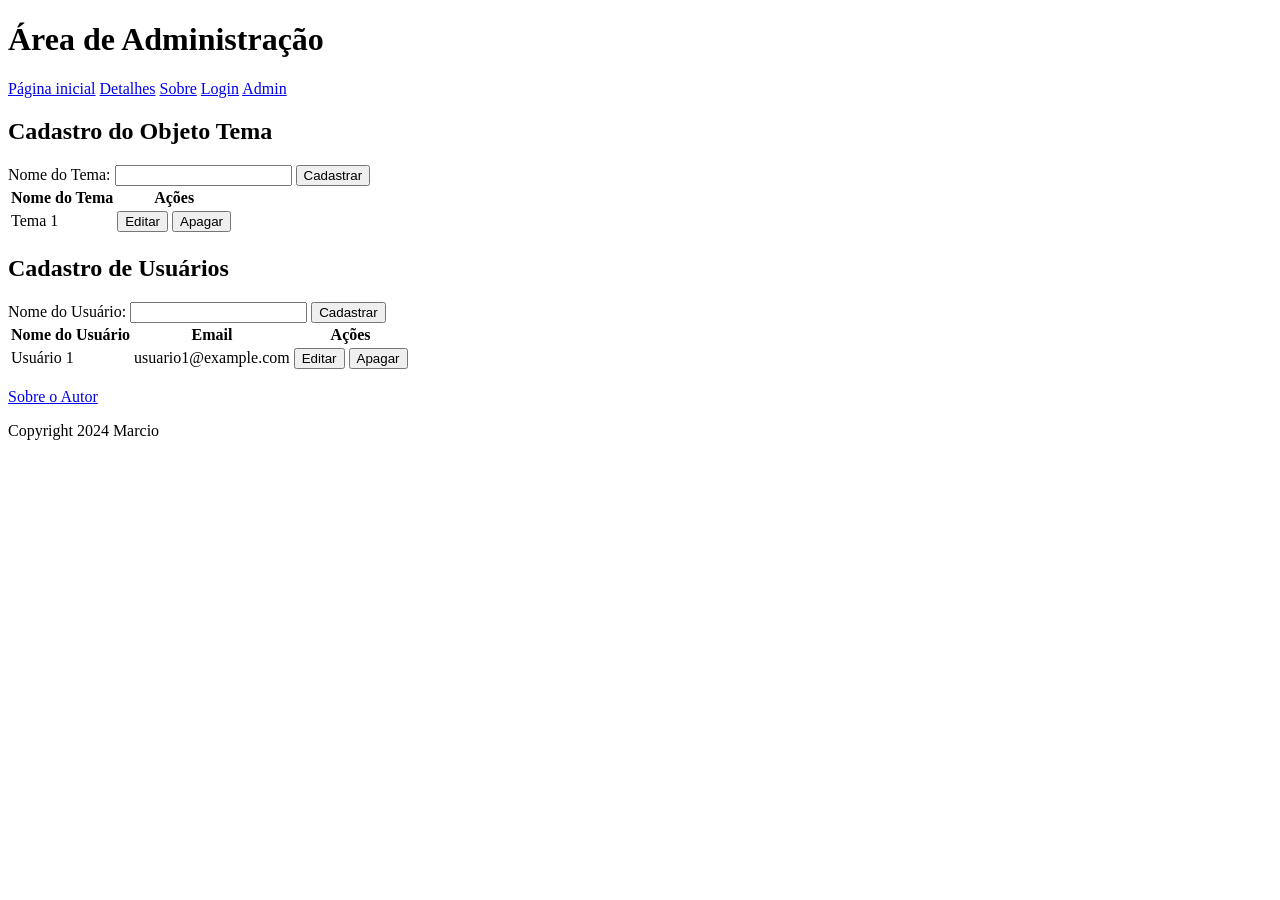
==== administracao.html @ 7bbe210a "site-de-hqs 3.0 Nessa versão, foram adicionadas paginas de login e de administração. Para os formulá" ====
<!DOCTYPE html>
<html lang="pt-br">
<head>
    <meta charset="UTF-8">
    <meta name="viewport" content="width=device-width, initial-scale=1.0">
    <title>Área de Administração</title>
</head>
<body>
    <!-- Cabeçalho -->
    <header>
        <h1>Área de Administração</h1>
    </header>
    
    <!-- Menu de Navegação -->
    <nav>
         <nav>
        <a href="index.html">Página inicial</a>
        <a href="detalhes.html">Detalhes</a>
        <a href="sobre.html">Sobre</a>
        <a href="login.html">Login</a>
        <a href="administracao.html">Admin</a>
    </nav>
    
    <!-- Conteúdo -->
    <main>
        <!-- Página de Cadastro do Objeto Tema -->
        <section id="cadastro-tema">
            <h2>Cadastro do Objeto Tema</h2>
            <!-- Formulário de cadastro/edição -->
            <form>
                <label for="nome-tema">Nome do Tema:</label>
                <input type="text" id="nome-tema" name="nome-tema">
                <button type="submit">Cadastrar</button>
            </form>
            
            <!-- Tabela com lista dos objetos cadastrados -->
            <table>
                <thead>
                    <tr>
                        <th>Nome do Tema</th>
                        <th>Ações</th>
                    </tr>
                </thead>
                <tbody>
                    <tr>
                        <td>Tema 1</td>
                        <td>
                            <button>Editar</button>
                            <button>Apagar</button>
                        </td>
                    </tr>
                    <!-- Adicione mais linhas para outros temas cadastrados -->
                </tbody>
            </table>
        </section>
        
        <!-- Página de Cadastro de Usuários -->
        <section id="cadastro-usuarios">
            <h2>Cadastro de Usuários</h2>
            <!-- Formulário de cadastro/edição -->
            <form>
                <label for="nome-usuario">Nome do Usuário:</label>
                <input type="text" id="nome-usuario" name="nome-usuario">
                <button type="submit">Cadastrar</button>
            </form>
            
            <!-- Tabela com lista dos usuários cadastrados -->
            <table>
                <thead>
                    <tr>
                        <th>Nome do Usuário</th>
                        <th>Email</th>
                        <th>Ações</th>
                    </tr>
                </thead>
                <tbody>
                    <tr>
                        <td>Usuário 1</td>
                        <td>usuario1@example.com</td>
                        <td>
                            <button>Editar</button>
                            <button>Apagar</button>
                        </td>
                    </tr>
                    <!-- Adicione mais linhas para outros usuários cadastrados -->
                </tbody>
            </table>
        </section>
    </main>
    
    <!-- Rodapé -->
    <footer>
        <p><a href="sobre.html">Sobre o Autor</a></p>
	Copyright 2024 Marcio
    </footer>
</body>
</html>
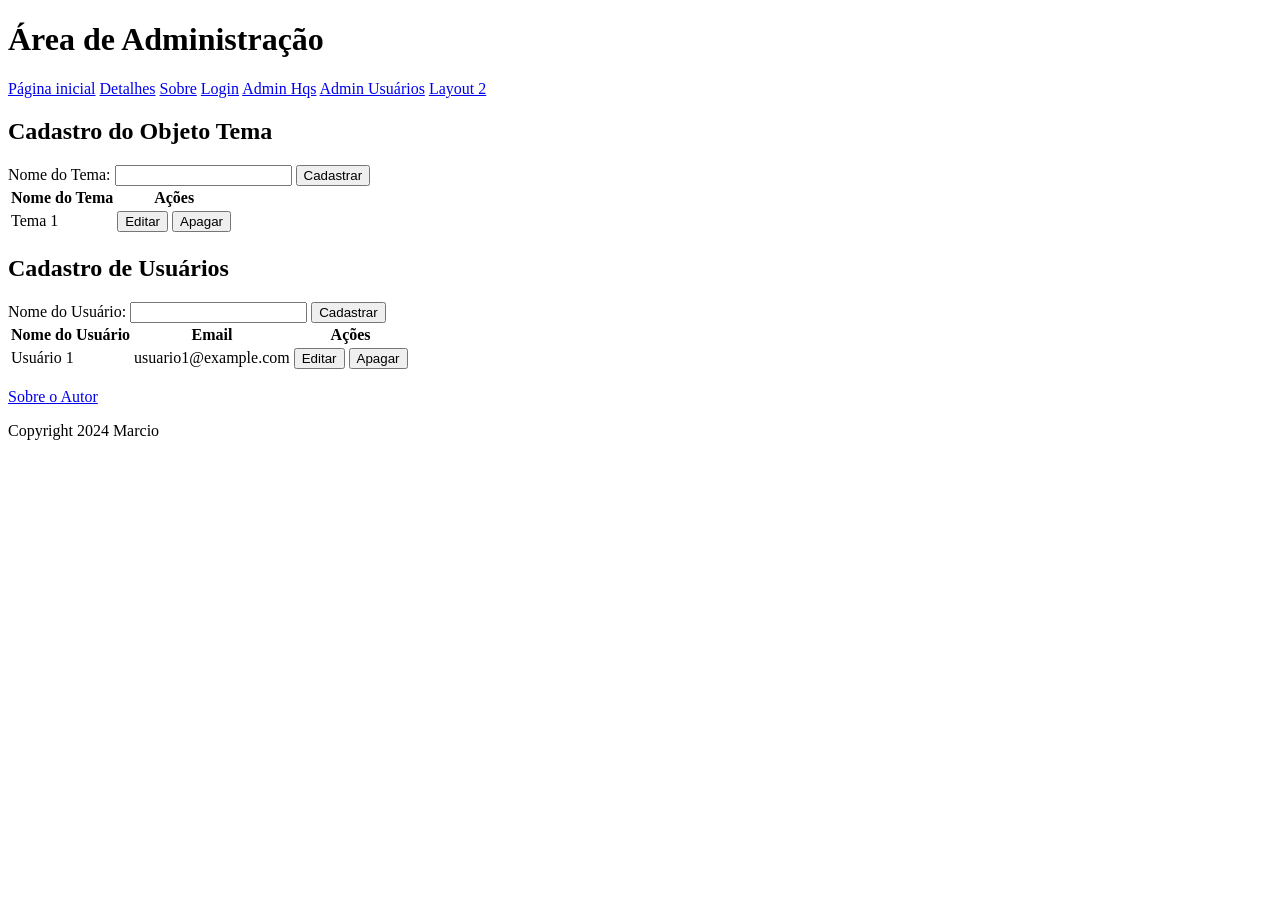
==== commit eda64be0: "Add files via upload" ====
--- a/administracao.html
+++ b/administracao.html
@@ -13,12 +13,13 @@
     
     <!-- Menu de Navegação -->
     <nav>
-         <nav>
         <a href="index.html">Página inicial</a>
         <a href="detalhes.html">Detalhes</a>
         <a href="sobre.html">Sobre</a>
         <a href="login.html">Login</a>
-        <a href="administracao.html">Admin</a>
+        <a href="adm/hqs.html">Admin Hqs</a>
+        <a href="adm/usuarios.html">Admin Usuários</a>
+        <a href="index2.html">Layout 2</a> <!-- Novo link para a segunda página com estilo diferente --> 
     </nav>
     
     <!-- Conteúdo -->
